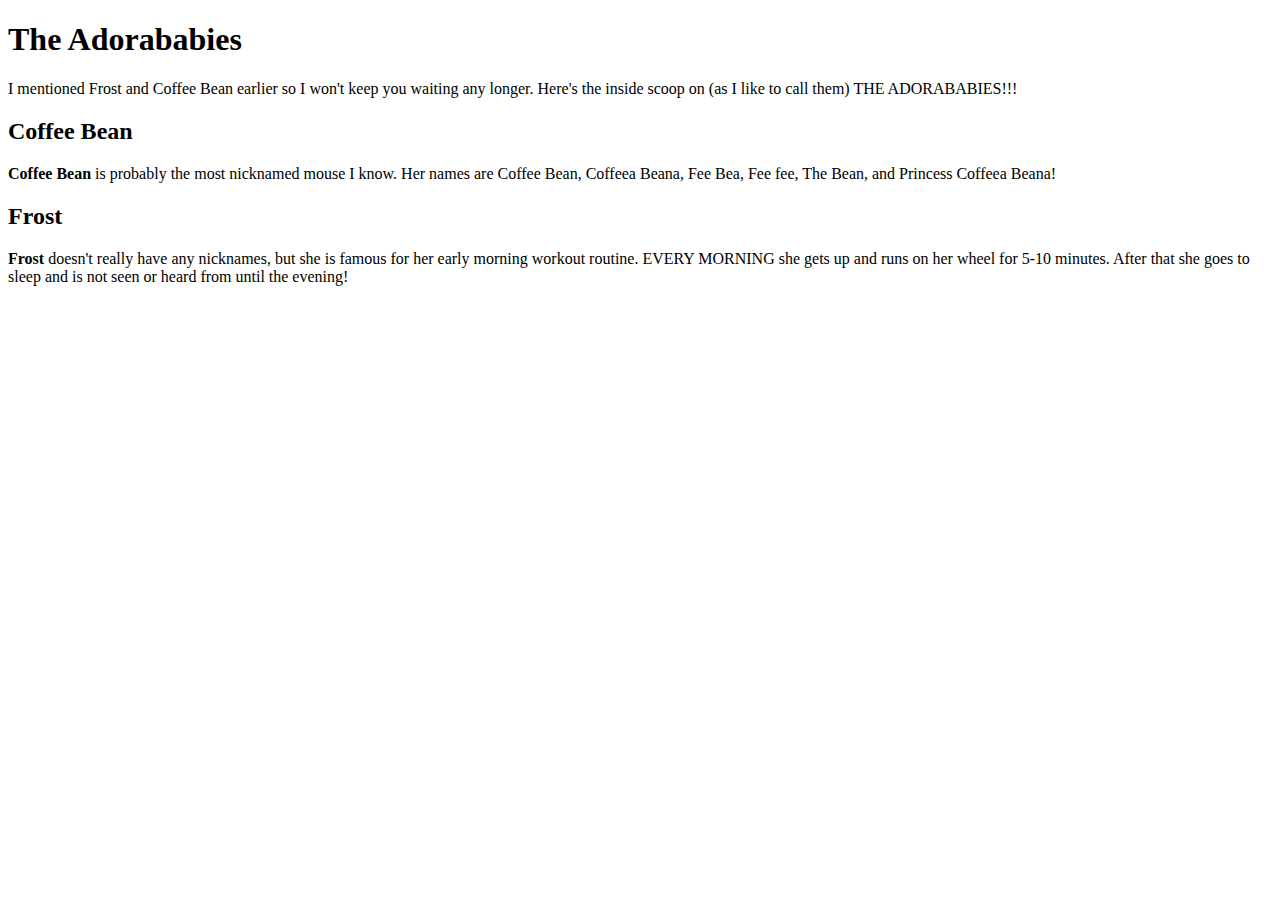
==== mice.html @ 46bde10c "Added mice page" ====
<!DOCTYPE html>
<html>
  <head>
    <meta charset="utf-8">
    <title>Frost and Coffee Bean</title>
    <style media="screen">
    </style>
  </head>
  <body>
    <h1>The Adorababies</h1>
    <p>
      I mentioned Frost and Coffee Bean earlier so I won't keep
      you waiting any longer. Here's the inside scoop on (as I like
      to call them) THE ADORABABIES!!!

    </p>
    <h2>Coffee Bean</h2>
    <p>
      <strong>Coffee Bean</strong> is probably the most nicknamed mouse I know.
      Her names are Coffee Bean, Coffeea Beana, Fee Bea, Fee fee,
      The Bean, and Princess Coffeea Beana!
    </p>
    <h2>Frost</h2>
    <p>
      <strong>Frost</strong> doesn't really have any nicknames, but she is
      famous for her early morning workout routine. EVERY MORNING
      she gets up and runs on her wheel for 5-10 minutes. After
      that she goes to sleep and is not seen or heard from until
      the evening!
    </p>
  </body>
</html>
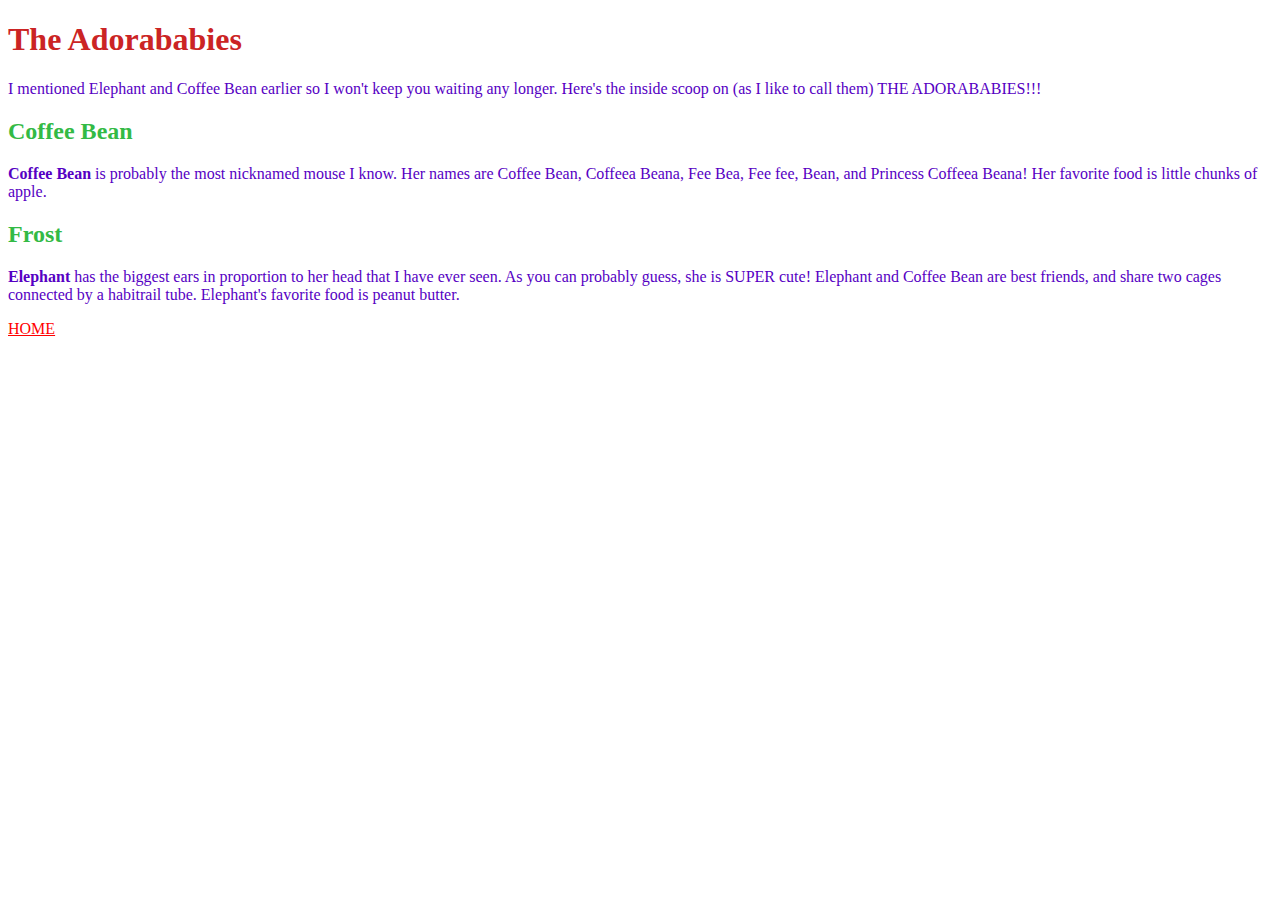
==== commit 11df304f: "Sept 4 Update" ====
--- a/mice.html
+++ b/mice.html
@@ -3,30 +3,23 @@
   <head>
     <meta charset="utf-8">
     <title>Frost and Coffee Bean</title>
-    <style media="screen">
-    </style>
+    <link rel="stylesheet" href="styles.css" media="screen" charset="utf-8">
   </head>
   <body>
     <h1>The Adorababies</h1>
     <p>
-      I mentioned Frost and Coffee Bean earlier so I won't keep
-      you waiting any longer. Here's the inside scoop on (as I like
-      to call them) THE ADORABABIES!!!
-
+      I mentioned Elephant and Coffee Bean earlier so I won't keep you waiting any longer. Here's the inside scoop on (as I like to call them) THE ADORABABIES!!!
     </p>
     <h2>Coffee Bean</h2>
     <p>
-      <strong>Coffee Bean</strong> is probably the most nicknamed mouse I know.
-      Her names are Coffee Bean, Coffeea Beana, Fee Bea, Fee fee,
-      The Bean, and Princess Coffeea Beana!
+      <strong>Coffee Bean</strong> is probably the most nicknamed mouse I know. Her names are Coffee Bean, Coffeea Beana, Fee Bea, Fee fee, Bean, and Princess Coffeea Beana! Her favorite food is little chunks of apple.
     </p>
     <h2>Frost</h2>
     <p>
-      <strong>Frost</strong> doesn't really have any nicknames, but she is
-      famous for her early morning workout routine. EVERY MORNING
-      she gets up and runs on her wheel for 5-10 minutes. After
-      that she goes to sleep and is not seen or heard from until
-      the evening!
+      <strong>Elephant</strong> has the biggest ears in proportion to her head that I have ever seen. As you can probably guess, she is SUPER cute! Elephant and Coffee Bean are best friends, and share two cages connected by a habitrail tube. Elephant's favorite food is peanut butter.
     </p>
+    <div class="back-button">
+      <a href="index.html">HOME</a>
+    </div>
   </body>
 </html>
--- a/styles.css
+++ b/styles.css
@@ -0,0 +1,15 @@
+h1{
+  color:#cb2424;
+}
+h2{
+  color:#33ba45;
+}
+p{
+  color:#5600c3;
+}
+.introcn{
+  color:#fb8000;
+}
+a{
+  color:#ff0000;
+}
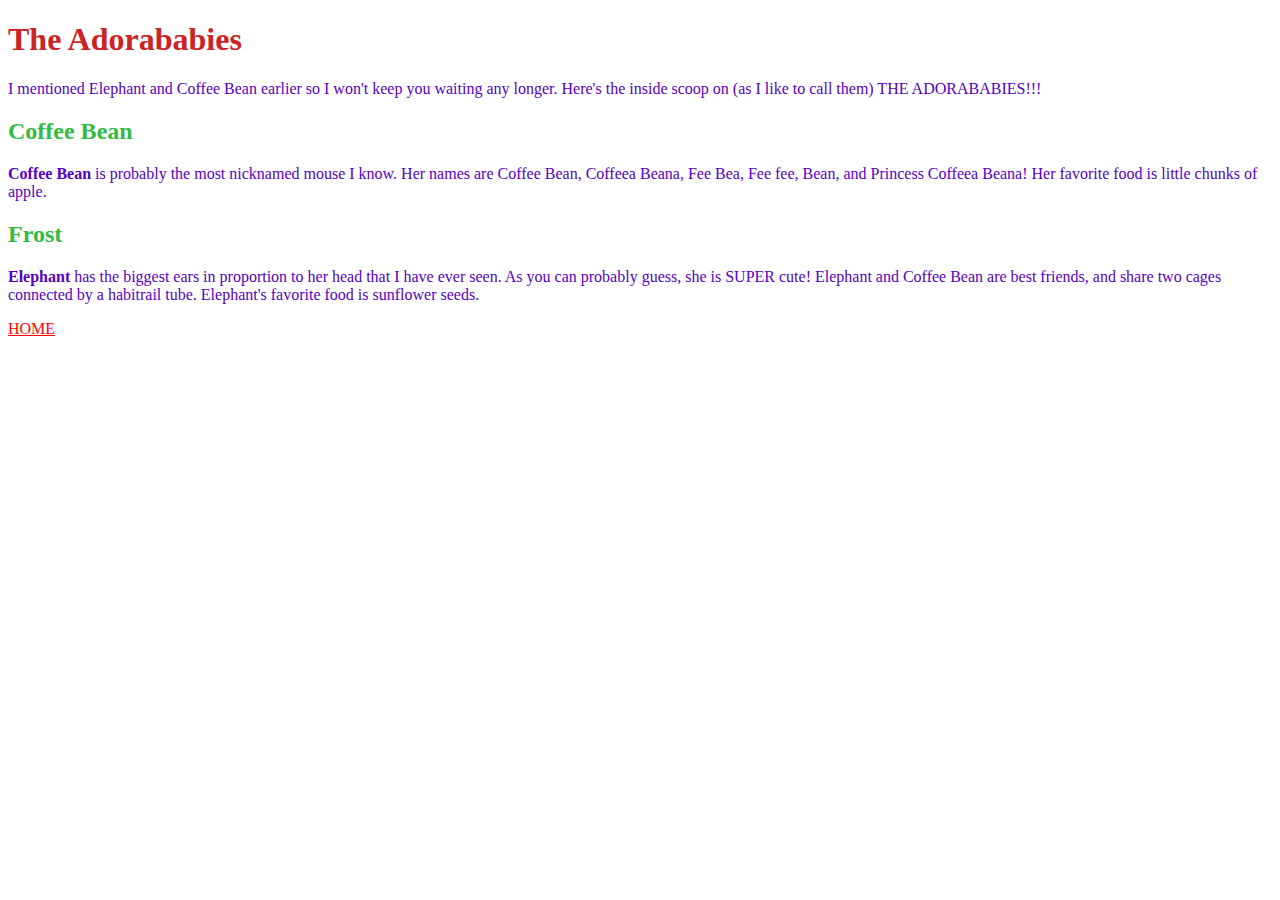
==== commit 8f091f71: "Sept 5 Changes" ====
--- a/mice.html
+++ b/mice.html
@@ -16,7 +16,7 @@
     </p>
     <h2>Frost</h2>
     <p>
-      <strong>Elephant</strong> has the biggest ears in proportion to her head that I have ever seen. As you can probably guess, she is SUPER cute! Elephant and Coffee Bean are best friends, and share two cages connected by a habitrail tube. Elephant's favorite food is peanut butter.
+      <strong>Elephant</strong> has the biggest ears in proportion to her head that I have ever seen. As you can probably guess, she is SUPER cute! Elephant and Coffee Bean are best friends, and share two cages connected by a habitrail tube. Elephant's favorite food is sunflower seeds.
     </p>
     <div class="back-button">
       <a href="index.html">HOME</a>
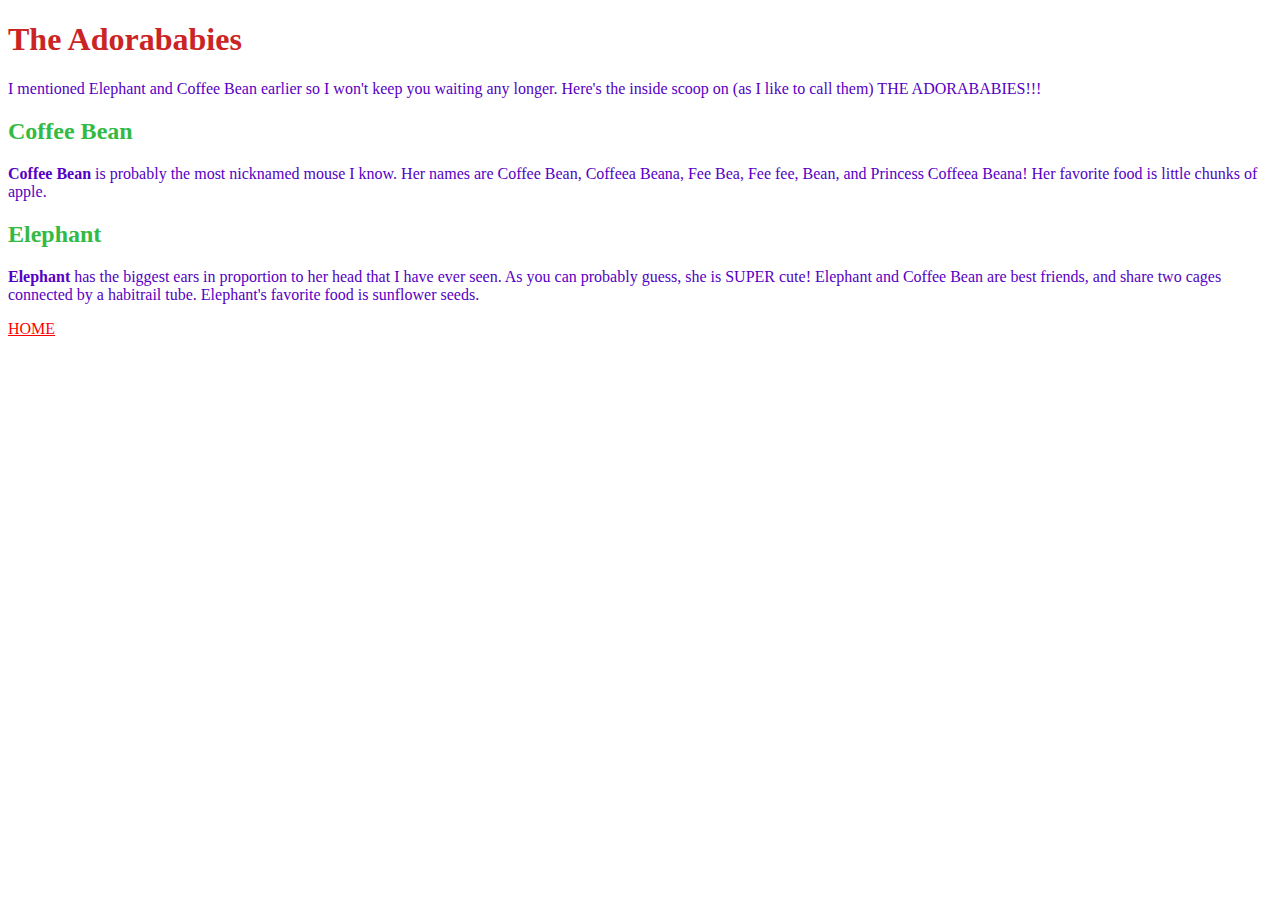
==== commit 331233ba: "Frost to Elephant change" ====
--- a/mice.html
+++ b/mice.html
@@ -14,7 +14,7 @@
     <p>
       <strong>Coffee Bean</strong> is probably the most nicknamed mouse I know. Her names are Coffee Bean, Coffeea Beana, Fee Bea, Fee fee, Bean, and Princess Coffeea Beana! Her favorite food is little chunks of apple.
     </p>
-    <h2>Frost</h2>
+    <h2>Elephant</h2>
     <p>
       <strong>Elephant</strong> has the biggest ears in proportion to her head that I have ever seen. As you can probably guess, she is SUPER cute! Elephant and Coffee Bean are best friends, and share two cages connected by a habitrail tube. Elephant's favorite food is sunflower seeds.
     </p>
--- a/styles.css
+++ b/styles.css
@@ -13,3 +13,11 @@
 a{
   color:#ff0000;
 }
+.video-heading{
+  color:#33ba45;
+}
+.video-box{
+  background-color:#000000;
+  text-align: center;
+  padding:20px;
+}
